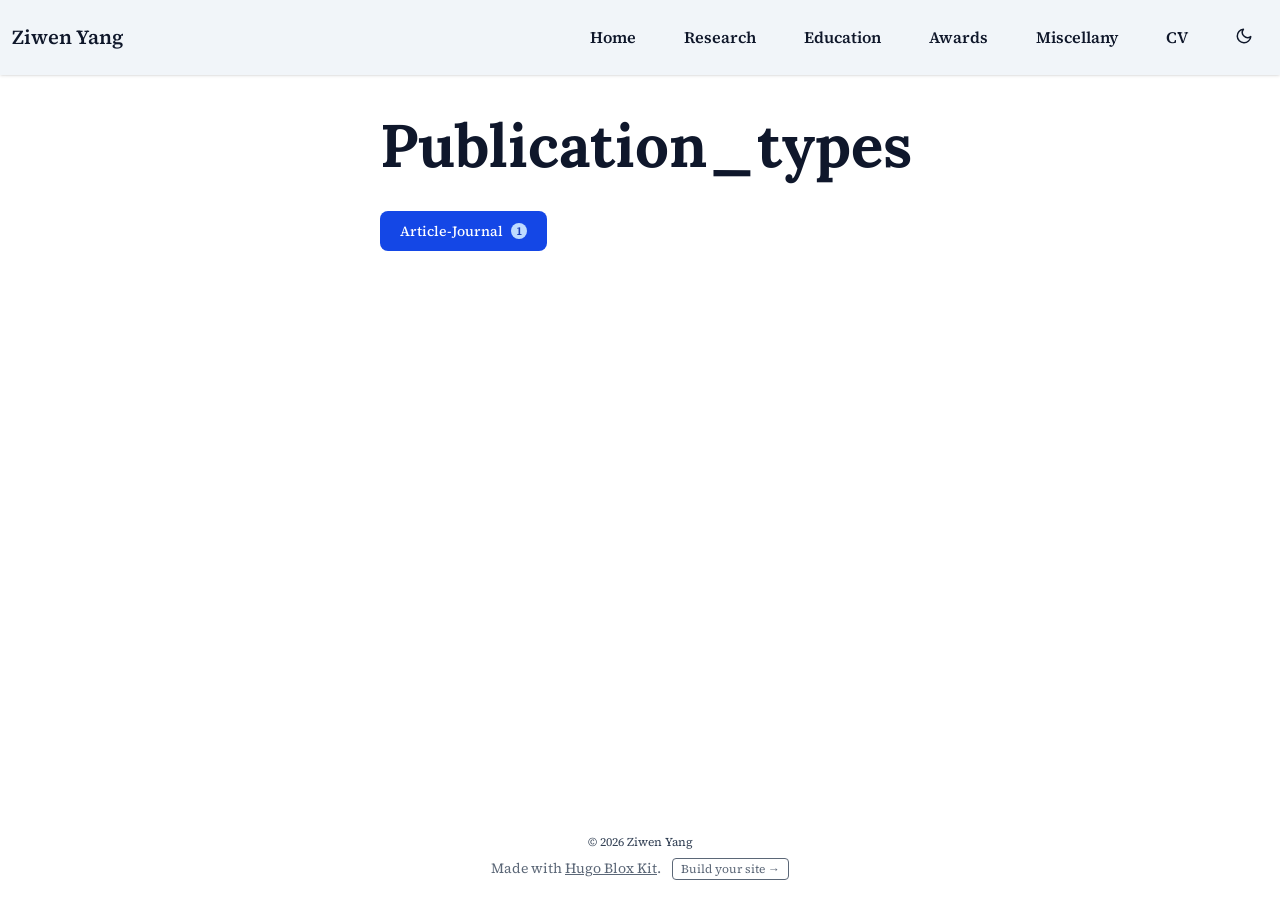
==== publication_types/index.html @ fe8240a1 "Publish Academic CV website and photography gallery" ====
<!doctype html><html lang=en-us dir=ltr data-wc-theme-default=system data-hbb-relurl=../><head><meta charset=utf-8><meta name=viewport content="width=device-width,initial-scale=1"><meta http-equiv=X-UA-Compatible content="IE=edge"><meta name=generator content="Hugo Blox Kit 0.12.0"><meta name=author content="Ziwen Yang"><meta name=description content="Ziwen Yang is a master's student at Shanghai Jiao Tong University researching operations research for electrified transportation."><link rel=alternate hreflang=en-us href=https://zwenrl.github.io/Personal_web/publication_types/index.html><style>:root{--color-primary-100:oklch(0.932 0.032 255.585);--color-primary-200:oklch(0.882 0.059 254.128);--color-primary-300:oklch(0.809 0.105 251.813);--color-primary-400:oklch(0.707 0.165 254.624);--color-primary-50:oklch(0.97 0.014 254.604);--color-primary-500:oklch(0.623 0.214 259.815);--color-primary-600:oklch(0.546 0.245 262.881);--color-primary-700:oklch(0.488 0.243 264.376);--color-primary-800:oklch(0.424 0.199 265.638);--color-primary-900:oklch(0.379 0.146 265.522);--color-primary-950:oklch(0.282 0.091 267.935);--hb-primary-500-rgb:128 128 128;--color-secondary-100:oklch(0.953 0.051 180.801);--color-secondary-200:oklch(0.91 0.096 180.426);--color-secondary-300:oklch(0.855 0.138 181.071);--color-secondary-400:oklch(0.777 0.152 181.912);--color-secondary-50:oklch(0.984 0.014 180.72);--color-secondary-500:oklch(0.704 0.14 182.503);--color-secondary-600:oklch(0.6 0.118 184.704);--color-secondary-700:oklch(0.511 0.096 186.391);--color-secondary-800:oklch(0.437 0.078 188.216);--color-secondary-900:oklch(0.386 0.063 188.416);--color-secondary-950:oklch(0.277 0.046 192.524);--hb-secondary-500-rgb:128 128 128;--hb-color-background:#ffffff;--hb-color-foreground:#111827;--hb-color-header-bg:#f1f5f9;--hb-color-header-fg:#0f172a;--hb-color-footer-bg:#f3f4f6;--hb-color-footer-fg:#0f172a}.dark{--color-primary-100:oklch(0.932 0.032 255.585);--color-primary-200:oklch(0.882 0.059 254.128);--color-primary-300:oklch(0.809 0.105 251.813);--color-primary-400:oklch(0.707 0.165 254.624);--color-primary-50:oklch(0.97 0.014 254.604);--color-primary-500:oklch(0.623 0.214 259.815);--color-primary-600:oklch(0.546 0.245 262.881);--color-primary-700:oklch(0.488 0.243 264.376);--color-primary-800:oklch(0.424 0.199 265.638);--color-primary-900:oklch(0.379 0.146 265.522);--color-primary-950:oklch(0.282 0.091 267.935);--hb-primary-500-rgb:128 128 128;--color-secondary-100:oklch(0.953 0.051 180.801);--color-secondary-200:oklch(0.91 0.096 180.426);--color-secondary-300:oklch(0.855 0.138 181.071);--color-secondary-400:oklch(0.777 0.152 181.912);--color-secondary-50:oklch(0.984 0.014 180.72);--color-secondary-500:oklch(0.704 0.14 182.503);--color-secondary-600:oklch(0.6 0.118 184.704);--color-secondary-700:oklch(0.511 0.096 186.391);--color-secondary-800:oklch(0.437 0.078 188.216);--color-secondary-900:oklch(0.386 0.063 188.416);--color-secondary-950:oklch(0.277 0.046 192.524);--hb-secondary-500-rgb:128 128 128;--hb-color-background:#0f172a;--hb-color-foreground:#f8fafc;--hb-color-header-bg:#0f172a;--hb-color-header-fg:#f8fafc;--hb-color-footer-bg:#111827;--hb-color-footer-fg:#e5e7eb}</style>































        <link rel="stylesheet" href="../css/_entry.768574d09f03f1eb4802cc139b4bcc79d9821dbe68aaf1e6e111fe3b4c62a83e.css">






<link href=../css/custom.min.32e2cb675777963121a7e995068c1382a905a768958e87d08822048299635a11.css rel=stylesheet><script src=../js/hb-head.min.e9ff67ddf77122b225756bf5a926e24420bea2586199fddcb3b1813a009f4ee5.js></script><link rel=alternate href=../publication_types/index.xml type=application/rss+xml title="Ziwen Yang"><link rel=icon type=image/png href=../media/icon_hu_43d65de9230a6c05.png><link rel=apple-touch-icon type=image/png href=../media/icon_hu_39902579fe17d0b4.png><link rel=canonical href=https://zwenrl.github.io/Personal_web/publication_types/index.html><meta property="twitter:card" content="summary"><meta property="og:site_name" content="Ziwen Yang"><meta property="og:url" content="https://zwenrl.github.io/Personal_web/publication_types/index.html"><meta property="og:title" content="Publication_types | Ziwen Yang"><meta property="og:description" content="Ziwen Yang is a master's student at Shanghai Jiao Tong University researching operations research for electrified transportation."><meta property="og:image" content="https://zwenrl.github.io/Personal_web/media/icon_hu_1c0e9cb08cfb822a.png"><meta property="twitter:image" content="https://zwenrl.github.io/Personal_web/media/icon_hu_1c0e9cb08cfb822a.png"><meta property="og:locale" content="en-us"><meta property="og:updated_time" content="2026-10-24T00:00:00+00:00"><script type=application/ld+json>{"@context":"https://schema.org","@id":"https://zwenrl.github.io/Personal_web/publication_types/index.html","@type":"CollectionPage","dateModified":"2026-10-24T00:00:00Z","description":"Ziwen Yang is a master's student at Shanghai Jiao Tong University researching operations research for electrified transportation.","inLanguage":"en-us","isPartOf":{"@id":"https://zwenrl.github.io/Personal_web/","@type":"WebSite","name":"","url":"https://zwenrl.github.io/Personal_web/"},"mainEntity":{"@type":"ItemList","itemListElement":[{"@type":"ListItem","item":{"@id":"https://zwenrl.github.io/Personal_web/publication_types/article-journal.html","@type":"WebPage","name":"Article-Journal","url":"https://zwenrl.github.io/Personal_web/publication_types/article-journal.html"},"position":1}],"itemListOrder":"Descending","numberOfItems":1},"name":"Publication_types","url":"https://zwenrl.github.io/Personal_web/publication_types/index.html"}</script><script type=application/ld+json>{"@context":"https://schema.org","@type":"BreadcrumbList","itemListElement":[{"@type":"ListItem","item":{"@id":"https://zwenrl.github.io/Personal_web/index.html","name":"Home"},"name":"Home","position":1},{"@type":"ListItem","item":{"@id":"https://zwenrl.github.io/Personal_web/publication_types/index.html","name":"Publication_types"},"name":"Publication_types","position":2}]}</script><title>Publication_types | Ziwen Yang</title><style>:root{--hb-font-heading:'Lora', ui-serif, Georgia, Cambria, 'Times New Roman', Times, serif;--hb-font-body:'Source Serif 4', ui-serif, Georgia, Cambria, 'Times New Roman', Times, serif;--hb-font-code:'Source Code Pro', ui-monospace, SFMono-Regular, Menlo, Monaco, Consolas, 'Liberation Mono', 'Courier New', monospace;--hb-font-nav:'Lora', ui-serif, Georgia, Cambria, 'Times New Roman', Times, serif;--hb-font-weight-heading:500;--hb-font-weight-body:400;--hb-font-weight-body-bold:600;--hb-font-leading-heading:1.2;--hb-font-leading-body:1.7;--hb-font-leading-code:1.5;--hb-font-tracking-heading:0;--hb-font-tracking-body:0;--hb-font-tracking-caps:0.05em;--hb-font-size-base:1rem;--hb-font-size-sm:0.875rem;--hb-font-size-lg:1.125rem;--hb-font-family-sans:'Source Serif 4', ui-serif, Georgia, Cambria, 'Times New Roman', Times, serif}</style><style>:root{--hb-radius:0.5rem;--hb-spacing-base:1rem;--hb-spacing-section:4rem}</style><script defer src=../js/hugo-blox-en.min.50bf5376bbbd2aea9b2e03e195eeee2f0afad8e84589a94b0ee493111b4be271.js></script></head><body class="bg-[var(--hb-color-background)] text-[var(--hb-color-foreground)] page-wrapper" id=top><div id=page-bg></div><div class="page-header sticky top-0 z-30"><header id=site-header class=header><nav class="navbar px-3 flex justify-start"><div class="order-0 h-full"><a class=navbar-brand href=../index.html title="Ziwen Yang">Ziwen Yang</a></div><input id=nav-toggle type=checkbox class=hidden>
<label for=nav-toggle class="order-3 cursor-pointer flex items-center lg:hidden text-[var(--hb-color-header-fg)] lg:order-1"><svg id="show-button" class="h-6 fill-current block" viewBox="0 0 20 20"><title>Open Menu</title><path d="M0 3h20v2H0V3zm0 6h20v2H0V9zm0 6h20v2H0V0z"/></svg>
<svg id="hide-button" class="h-6 fill-current hidden" viewBox="0 0 20 20"><title>Close Menu</title><polygon points="11 9 22 9 22 11 11 11 11 22 9 22 9 11 -2 11 -2 9 9 9 9 -2 11 -2" transform="rotate(45 10 10)"/></svg></label><ul id=nav-menu class="navbar-nav order-3 hidden lg:flex w-full pb-6 lg:order-1 lg:w-auto lg:space-x-2 lg:pb-0 xl:space-x-8 justify-start
ml-auto mr-6"><li class=nav-item><a class=nav-link href=../index.html>Home</a></li><li class=nav-item><a class=nav-link href=../research-outputs.html>Research</a></li><li class=nav-item><a class=nav-link href=../education-and-skills.html>Education</a></li><li class=nav-item><a class=nav-link href=../awards.html>Awards</a></li><li class=nav-item><a class=nav-link href=../miscellaneous.html>Miscellany</a></li><li class=nav-item><a class=nav-link href=../CV_Ziwen_Yang_Academic.pdf>CV</a></li></ul><div class="order-1 ml-auto flex items-center md:order-2 lg:ml-0"><div class="px-3 text-[var(--hb-color-header-fg)] hover:text-primary-500
[&.active]:font-bold [&.active]:text-primary-500"><button class="theme-toggle mt-1" accesskey=t title=appearance>
<svg id="moon" width="24" height="18" viewBox="0 0 24 24" fill="none" stroke="currentColor" stroke-width="2" stroke-linecap="round" stroke-linejoin="round" class="block dark:hidden"><path d="M21 12.79A9 9 0 1111.21 3 7 7 0 0021 12.79z"/></svg>
<svg id="sun" width="24" height="18" viewBox="0 0 24 24" fill="none" stroke="currentColor" stroke-width="2" stroke-linecap="round" stroke-linejoin="round" class="hidden dark:block"><circle cx="12" cy="12" r="5"/><line x1="12" y1="1" x2="12" y2="3"/><line x1="12" y1="21" x2="12" y2="23"/><line x1="4.22" y1="4.22" x2="5.64" y2="5.64"/><line x1="18.36" y1="18.36" x2="19.78" y2="19.78"/><line x1="1" y1="12" x2="3" y2="12"/><line x1="21" y1="12" x2="23" y2="12"/><line x1="4.22" y1="19.78" x2="5.64" y2="18.36"/><line x1="18.36" y1="5.64" x2="19.78" y2="4.22"/></svg></button></div></div></nav></header></div><div class="page-body my-10"><div data-pagefind-ignore><div class="max-w-prose mx-auto flex justify-start"><article class="prose prose-slate lg:prose-xl dark:prose-invert max-w-none"><h1 class="lg:text-6xl !mb-4">Publication_types</h1></article></div><div class="max-w-prose mx-auto my-5"><div class="flex flex-row gap-6 flex-wrap"><a href=../publication_types/article-journal.html class="inline-flex items-center px-5 py-2.5 text-sm font-medium text-center text-white bg-primary-700 rounded-lg hover:bg-primary-800 focus:ring-4 focus:outline-none focus:ring-primary-300 dark:bg-primary-600 dark:hover:bg-primary-700 dark:focus:ring-primary-800">Article-Journal
<span class="inline-flex items-center justify-center w-4 h-4 ms-2 text-xs font-semibold text-primary-800 bg-primary-200 rounded-full">1</span></a></div></div></div></div><div class=page-footer><footer class="container mx-auto flex flex-col justify-items-center text-sm leading-6 mt-24 mb-4 text-slate-700 dark:text-slate-200"><p class="powered-by text-center">© 2026 Ziwen Yang</p><p class="powered-by text-center text-sm opacity-80 py-1">Made with <a class="underline hover:opacity-100" href="https://hugoblox.com/templates/academic-cv?utm_source=site_footer&utm_medium=referral&utm_campaign=poweredby_oss&utm_content=brand_academic-cv&start=1" target=_blank rel=noopener data-hbx=poweredby_brand>Hugo Blox Kit</a>.
<a class="inline-flex items-center rounded px-2 py-0.5 border border-current ms-2 text-xs hover:opacity-100" href="https://hugo.chat?utm_source=site_footer&amp;utm_medium=referral&amp;utm_campaign=poweredby_oss&amp;utm_content=cta_academic-cv&amp;template_id=academic-cv" target=_blank rel=noopener data-hbx=poweredby_cta>Build your site →</a></p></footer></div><div id=hb-notification-container class="fixed top-20 right-4 z-[9999] pointer-events-none" aria-live=polite aria-atomic=true></div></body></html>
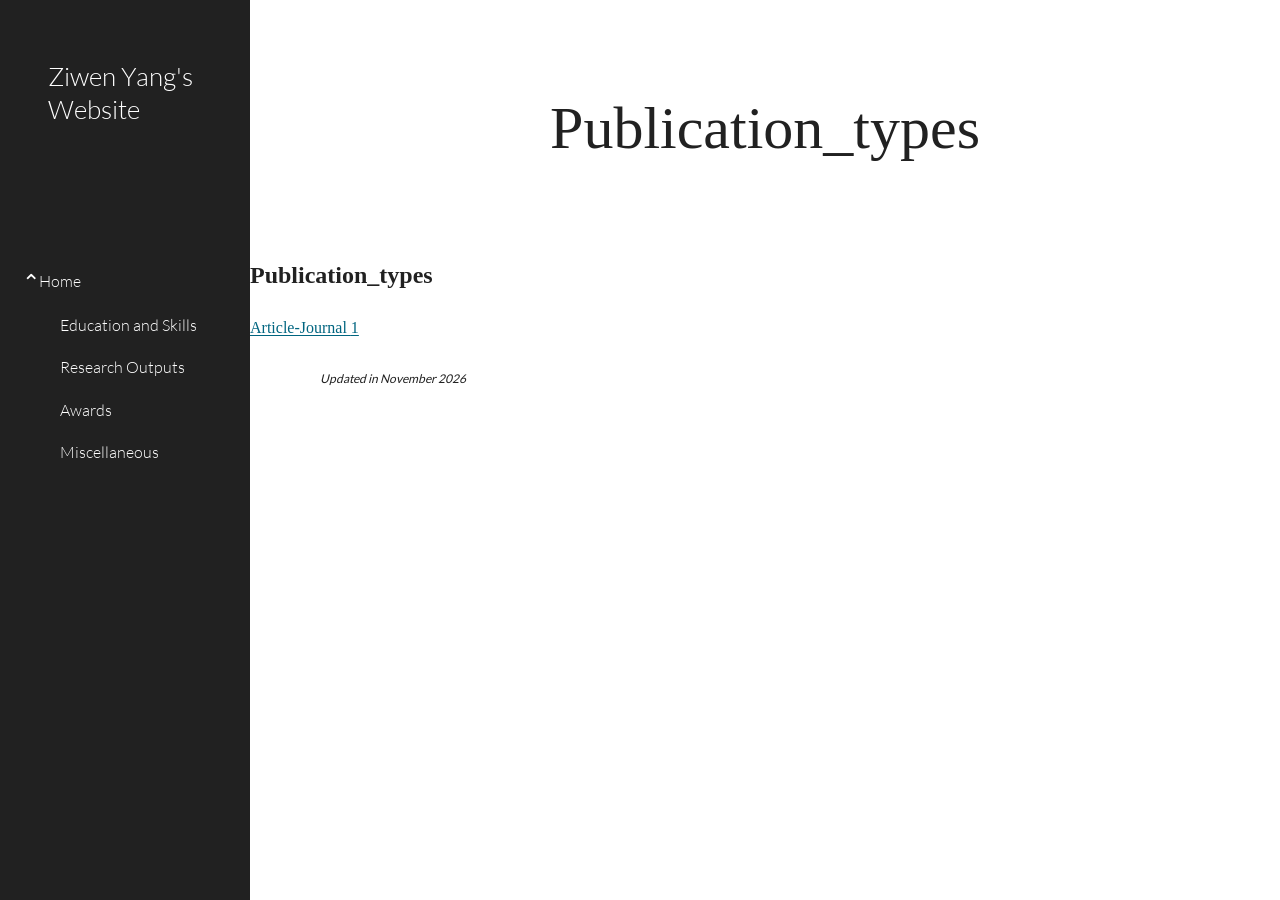
==== commit b286bb29: "Recreate Google Sites academic layout with personal profile and photography" ====
--- a/publication_types/index.html
+++ b/publication_types/index.html
@@ -1,48 +1,6 @@
-<!doctype html><html lang=en-us dir=ltr data-wc-theme-default=system data-hbb-relurl=../><head><meta charset=utf-8><meta name=viewport content="width=device-width,initial-scale=1"><meta http-equiv=X-UA-Compatible content="IE=edge"><meta name=generator content="Hugo Blox Kit 0.12.0"><meta name=author content="Ziwen Yang"><meta name=description content="Ziwen Yang is a master's student at Shanghai Jiao Tong University researching operations research for electrified transportation."><link rel=alternate hreflang=en-us href=https://zwenrl.github.io/Personal_web/publication_types/index.html><style>:root{--color-primary-100:oklch(0.932 0.032 255.585);--color-primary-200:oklch(0.882 0.059 254.128);--color-primary-300:oklch(0.809 0.105 251.813);--color-primary-400:oklch(0.707 0.165 254.624);--color-primary-50:oklch(0.97 0.014 254.604);--color-primary-500:oklch(0.623 0.214 259.815);--color-primary-600:oklch(0.546 0.245 262.881);--color-primary-700:oklch(0.488 0.243 264.376);--color-primary-800:oklch(0.424 0.199 265.638);--color-primary-900:oklch(0.379 0.146 265.522);--color-primary-950:oklch(0.282 0.091 267.935);--hb-primary-500-rgb:128 128 128;--color-secondary-100:oklch(0.953 0.051 180.801);--color-secondary-200:oklch(0.91 0.096 180.426);--color-secondary-300:oklch(0.855 0.138 181.071);--color-secondary-400:oklch(0.777 0.152 181.912);--color-secondary-50:oklch(0.984 0.014 180.72);--color-secondary-500:oklch(0.704 0.14 182.503);--color-secondary-600:oklch(0.6 0.118 184.704);--color-secondary-700:oklch(0.511 0.096 186.391);--color-secondary-800:oklch(0.437 0.078 188.216);--color-secondary-900:oklch(0.386 0.063 188.416);--color-secondary-950:oklch(0.277 0.046 192.524);--hb-secondary-500-rgb:128 128 128;--hb-color-background:#ffffff;--hb-color-foreground:#111827;--hb-color-header-bg:#f1f5f9;--hb-color-header-fg:#0f172a;--hb-color-footer-bg:#f3f4f6;--hb-color-footer-fg:#0f172a}.dark{--color-primary-100:oklch(0.932 0.032 255.585);--color-primary-200:oklch(0.882 0.059 254.128);--color-primary-300:oklch(0.809 0.105 251.813);--color-primary-400:oklch(0.707 0.165 254.624);--color-primary-50:oklch(0.97 0.014 254.604);--color-primary-500:oklch(0.623 0.214 259.815);--color-primary-600:oklch(0.546 0.245 262.881);--color-primary-700:oklch(0.488 0.243 264.376);--color-primary-800:oklch(0.424 0.199 265.638);--color-primary-900:oklch(0.379 0.146 265.522);--color-primary-950:oklch(0.282 0.091 267.935);--hb-primary-500-rgb:128 128 128;--color-secondary-100:oklch(0.953 0.051 180.801);--color-secondary-200:oklch(0.91 0.096 180.426);--color-secondary-300:oklch(0.855 0.138 181.071);--color-secondary-400:oklch(0.777 0.152 181.912);--color-secondary-50:oklch(0.984 0.014 180.72);--color-secondary-500:oklch(0.704 0.14 182.503);--color-secondary-600:oklch(0.6 0.118 184.704);--color-secondary-700:oklch(0.511 0.096 186.391);--color-secondary-800:oklch(0.437 0.078 188.216);--color-secondary-900:oklch(0.386 0.063 188.416);--color-secondary-950:oklch(0.277 0.046 192.524);--hb-secondary-500-rgb:128 128 128;--hb-color-background:#0f172a;--hb-color-foreground:#f8fafc;--hb-color-header-bg:#0f172a;--hb-color-header-fg:#f8fafc;--hb-color-footer-bg:#111827;--hb-color-footer-fg:#e5e7eb}</style>
-
-
-
-
-
-
-
-
-
-
-
-
-
-
-
-
-
-
-
-
-
-
-
-
-
-
-
-
-
-
-
-        <link rel="stylesheet" href="../css/_entry.768574d09f03f1eb4802cc139b4bcc79d9821dbe68aaf1e6e111fe3b4c62a83e.css">
-
-
-
-
-
-
-<link href=../css/custom.min.32e2cb675777963121a7e995068c1382a905a768958e87d08822048299635a11.css rel=stylesheet><script src=../js/hb-head.min.e9ff67ddf77122b225756bf5a926e24420bea2586199fddcb3b1813a009f4ee5.js></script><link rel=alternate href=../publication_types/index.xml type=application/rss+xml title="Ziwen Yang"><link rel=icon type=image/png href=../media/icon_hu_43d65de9230a6c05.png><link rel=apple-touch-icon type=image/png href=../media/icon_hu_39902579fe17d0b4.png><link rel=canonical href=https://zwenrl.github.io/Personal_web/publication_types/index.html><meta property="twitter:card" content="summary"><meta property="og:site_name" content="Ziwen Yang"><meta property="og:url" content="https://zwenrl.github.io/Personal_web/publication_types/index.html"><meta property="og:title" content="Publication_types | Ziwen Yang"><meta property="og:description" content="Ziwen Yang is a master's student at Shanghai Jiao Tong University researching operations research for electrified transportation."><meta property="og:image" content="https://zwenrl.github.io/Personal_web/media/icon_hu_1c0e9cb08cfb822a.png"><meta property="twitter:image" content="https://zwenrl.github.io/Personal_web/media/icon_hu_1c0e9cb08cfb822a.png"><meta property="og:locale" content="en-us"><meta property="og:updated_time" content="2026-10-24T00:00:00+00:00"><script type=application/ld+json>{"@context":"https://schema.org","@id":"https://zwenrl.github.io/Personal_web/publication_types/index.html","@type":"CollectionPage","dateModified":"2026-10-24T00:00:00Z","description":"Ziwen Yang is a master's student at Shanghai Jiao Tong University researching operations research for electrified transportation.","inLanguage":"en-us","isPartOf":{"@id":"https://zwenrl.github.io/Personal_web/","@type":"WebSite","name":"","url":"https://zwenrl.github.io/Personal_web/"},"mainEntity":{"@type":"ItemList","itemListElement":[{"@type":"ListItem","item":{"@id":"https://zwenrl.github.io/Personal_web/publication_types/article-journal.html","@type":"WebPage","name":"Article-Journal","url":"https://zwenrl.github.io/Personal_web/publication_types/article-journal.html"},"position":1}],"itemListOrder":"Descending","numberOfItems":1},"name":"Publication_types","url":"https://zwenrl.github.io/Personal_web/publication_types/index.html"}</script><script type=application/ld+json>{"@context":"https://schema.org","@type":"BreadcrumbList","itemListElement":[{"@type":"ListItem","item":{"@id":"https://zwenrl.github.io/Personal_web/index.html","name":"Home"},"name":"Home","position":1},{"@type":"ListItem","item":{"@id":"https://zwenrl.github.io/Personal_web/publication_types/index.html","name":"Publication_types"},"name":"Publication_types","position":2}]}</script><title>Publication_types | Ziwen Yang</title><style>:root{--hb-font-heading:'Lora', ui-serif, Georgia, Cambria, 'Times New Roman', Times, serif;--hb-font-body:'Source Serif 4', ui-serif, Georgia, Cambria, 'Times New Roman', Times, serif;--hb-font-code:'Source Code Pro', ui-monospace, SFMono-Regular, Menlo, Monaco, Consolas, 'Liberation Mono', 'Courier New', monospace;--hb-font-nav:'Lora', ui-serif, Georgia, Cambria, 'Times New Roman', Times, serif;--hb-font-weight-heading:500;--hb-font-weight-body:400;--hb-font-weight-body-bold:600;--hb-font-leading-heading:1.2;--hb-font-leading-body:1.7;--hb-font-leading-code:1.5;--hb-font-tracking-heading:0;--hb-font-tracking-body:0;--hb-font-tracking-caps:0.05em;--hb-font-size-base:1rem;--hb-font-size-sm:0.875rem;--hb-font-size-lg:1.125rem;--hb-font-family-sans:'Source Serif 4', ui-serif, Georgia, Cambria, 'Times New Roman', Times, serif}</style><style>:root{--hb-radius:0.5rem;--hb-spacing-base:1rem;--hb-spacing-section:4rem}</style><script defer src=../js/hugo-blox-en.min.50bf5376bbbd2aea9b2e03e195eeee2f0afad8e84589a94b0ee493111b4be271.js></script></head><body class="bg-[var(--hb-color-background)] text-[var(--hb-color-foreground)] page-wrapper" id=top><div id=page-bg></div><div class="page-header sticky top-0 z-30"><header id=site-header class=header><nav class="navbar px-3 flex justify-start"><div class="order-0 h-full"><a class=navbar-brand href=../index.html title="Ziwen Yang">Ziwen Yang</a></div><input id=nav-toggle type=checkbox class=hidden>
-<label for=nav-toggle class="order-3 cursor-pointer flex items-center lg:hidden text-[var(--hb-color-header-fg)] lg:order-1"><svg id="show-button" class="h-6 fill-current block" viewBox="0 0 20 20"><title>Open Menu</title><path d="M0 3h20v2H0V3zm0 6h20v2H0V9zm0 6h20v2H0V0z"/></svg>
-<svg id="hide-button" class="h-6 fill-current hidden" viewBox="0 0 20 20"><title>Close Menu</title><polygon points="11 9 22 9 22 11 11 11 11 22 9 22 9 11 -2 11 -2 9 9 9 9 -2 11 -2" transform="rotate(45 10 10)"/></svg></label><ul id=nav-menu class="navbar-nav order-3 hidden lg:flex w-full pb-6 lg:order-1 lg:w-auto lg:space-x-2 lg:pb-0 xl:space-x-8 justify-start
-ml-auto mr-6"><li class=nav-item><a class=nav-link href=../index.html>Home</a></li><li class=nav-item><a class=nav-link href=../research-outputs.html>Research</a></li><li class=nav-item><a class=nav-link href=../education-and-skills.html>Education</a></li><li class=nav-item><a class=nav-link href=../awards.html>Awards</a></li><li class=nav-item><a class=nav-link href=../miscellaneous.html>Miscellany</a></li><li class=nav-item><a class=nav-link href=../CV_Ziwen_Yang_Academic.pdf>CV</a></li></ul><div class="order-1 ml-auto flex items-center md:order-2 lg:ml-0"><div class="px-3 text-[var(--hb-color-header-fg)] hover:text-primary-500
-[&.active]:font-bold [&.active]:text-primary-500"><button class="theme-toggle mt-1" accesskey=t title=appearance>
-<svg id="moon" width="24" height="18" viewBox="0 0 24 24" fill="none" stroke="currentColor" stroke-width="2" stroke-linecap="round" stroke-linejoin="round" class="block dark:hidden"><path d="M21 12.79A9 9 0 1111.21 3 7 7 0 0021 12.79z"/></svg>
-<svg id="sun" width="24" height="18" viewBox="0 0 24 24" fill="none" stroke="currentColor" stroke-width="2" stroke-linecap="round" stroke-linejoin="round" class="hidden dark:block"><circle cx="12" cy="12" r="5"/><line x1="12" y1="1" x2="12" y2="3"/><line x1="12" y1="21" x2="12" y2="23"/><line x1="4.22" y1="4.22" x2="5.64" y2="5.64"/><line x1="18.36" y1="18.36" x2="19.78" y2="19.78"/><line x1="1" y1="12" x2="3" y2="12"/><line x1="21" y1="12" x2="23" y2="12"/><line x1="4.22" y1="19.78" x2="5.64" y2="18.36"/><line x1="18.36" y1="5.64" x2="19.78" y2="4.22"/></svg></button></div></div></nav></header></div><div class="page-body my-10"><div data-pagefind-ignore><div class="max-w-prose mx-auto flex justify-start"><article class="prose prose-slate lg:prose-xl dark:prose-invert max-w-none"><h1 class="lg:text-6xl !mb-4">Publication_types</h1></article></div><div class="max-w-prose mx-auto my-5"><div class="flex flex-row gap-6 flex-wrap"><a href=../publication_types/article-journal.html class="inline-flex items-center px-5 py-2.5 text-sm font-medium text-center text-white bg-primary-700 rounded-lg hover:bg-primary-800 focus:ring-4 focus:outline-none focus:ring-primary-300 dark:bg-primary-600 dark:hover:bg-primary-700 dark:focus:ring-primary-800">Article-Journal
-<span class="inline-flex items-center justify-center w-4 h-4 ms-2 text-xs font-semibold text-primary-800 bg-primary-200 rounded-full">1</span></a></div></div></div></div><div class=page-footer><footer class="container mx-auto flex flex-col justify-items-center text-sm leading-6 mt-24 mb-4 text-slate-700 dark:text-slate-200"><p class="powered-by text-center">© 2026 Ziwen Yang</p><p class="powered-by text-center text-sm opacity-80 py-1">Made with <a class="underline hover:opacity-100" href="https://hugoblox.com/templates/academic-cv?utm_source=site_footer&utm_medium=referral&utm_campaign=poweredby_oss&utm_content=brand_academic-cv&start=1" target=_blank rel=noopener data-hbx=poweredby_brand>Hugo Blox Kit</a>.
-<a class="inline-flex items-center rounded px-2 py-0.5 border border-current ms-2 text-xs hover:opacity-100" href="https://hugo.chat?utm_source=site_footer&amp;utm_medium=referral&amp;utm_campaign=poweredby_oss&amp;utm_content=cta_academic-cv&amp;template_id=academic-cv" target=_blank rel=noopener data-hbx=poweredby_cta>Build your site →</a></p></footer></div><div id=hb-notification-container class="fixed top-20 right-4 z-[9999] pointer-events-none" aria-live=polite aria-atomic=true></div></body></html>
+<!doctype html><html lang=en><head><meta charset=utf-8><meta name=viewport content="width=device-width,initial-scale=1"><title>Publication_types | Ziwen Yang's Website</title><meta name=description content="Ziwen Yang, master's student at Shanghai Jiao Tong University. Operations research for electrified transportation and energy systems."><link rel=canonical href=https://zwenrl.github.io/Personal_web/publication_types/index.html><meta property="og:title" content="Publication_types"><meta property="og:url" content="https://zwenrl.github.io/Personal_web/publication_types/index.html"><meta property="og:type" content="website"><meta property="og:image" content="https://zwenrl.github.io/Personal_web/assets/photography/qinghai-gansu-mountains.jpg"><link rel=stylesheet href=../css/reference.min.67f22a221774a0ef7fca1ac47f2d3402bef21b4f62d6a613d7666274c6bfeacd.css><script defer src=../js/reference-navigation.min.74764f8343a8809a63ef9df3727acf01a75bf5547620ef2c78e04b91030f4688.js></script></head><body><a class=skip-link href=#content>Skip to content</a><aside class="sidebar desktop-sidebar" aria-label="Site navigation"><a class=site-name href=../index.html>Ziwen Yang's Website</a><nav aria-label="Primary navigation"><ul><li class=home-link><a href=../index.html><span aria-hidden=true>⌃</span> Home</a></li><li><a href=../education-and-skills.html>Education and Skills</a></li><li><a href=../research-outputs.html>Research Outputs</a></li><li><a href=../awards.html>Awards</a></li><li><a href=../miscellaneous.html>Miscellaneous</a></li></ul></nav></aside><header class=mobile-header><button id=open-menu type=button aria-label="Open navigation" aria-haspopup=dialog aria-controls=mobile-navigation>
+<svg width="24" height="24" viewBox="0 0 24 24" aria-hidden="true"><path d="M3 6h18M3 12h18M3 18h18" fill="none" stroke="currentColor" stroke-width="2"/></svg>
+</button>
+<a href=../index.html>Ziwen Yang's Website</a></header><dialog id=mobile-navigation class=sidebar aria-label="Site navigation"><button id=close-menu type=button aria-label="Close navigation" autofocus>×</button>
+<a class=site-name href=../index.html>Ziwen Yang's Website</a><nav aria-label="Primary navigation"><ul><li class=home-link><a href=../index.html><span aria-hidden=true>⌃</span> Home</a></li><li><a href=../education-and-skills.html>Education and Skills</a></li><li><a href=../research-outputs.html>Research Outputs</a></li><li><a href=../awards.html>Awards</a></li><li><a href=../miscellaneous.html>Miscellaneous</a></li></ul></nav></dialog><div class=site-page><header class=page-heading><h1>Publication_types</h1></header><main id=content tabindex=-1><div data-pagefind-ignore><div class="max-w-prose mx-auto flex justify-start"><article class="prose prose-slate lg:prose-xl dark:prose-invert max-w-none"><h1 class="lg:text-6xl !mb-4">Publication_types</h1></article></div><div class="max-w-prose mx-auto my-5"><div class="flex flex-row gap-6 flex-wrap"><a href=../publication_types/article-journal.html class="inline-flex items-center px-5 py-2.5 text-sm font-medium text-center text-white bg-primary-700 rounded-lg hover:bg-primary-800 focus:ring-4 focus:outline-none focus:ring-primary-300 dark:bg-primary-600 dark:hover:bg-primary-700 dark:focus:ring-primary-800">Article-Journal
+<span class="inline-flex items-center justify-center w-4 h-4 ms-2 text-xs font-semibold text-primary-800 bg-primary-200 rounded-full">1</span></a></div></div></div></main><footer class=page-footer><p>Updated in November 2026</p></footer></div></body></html>
